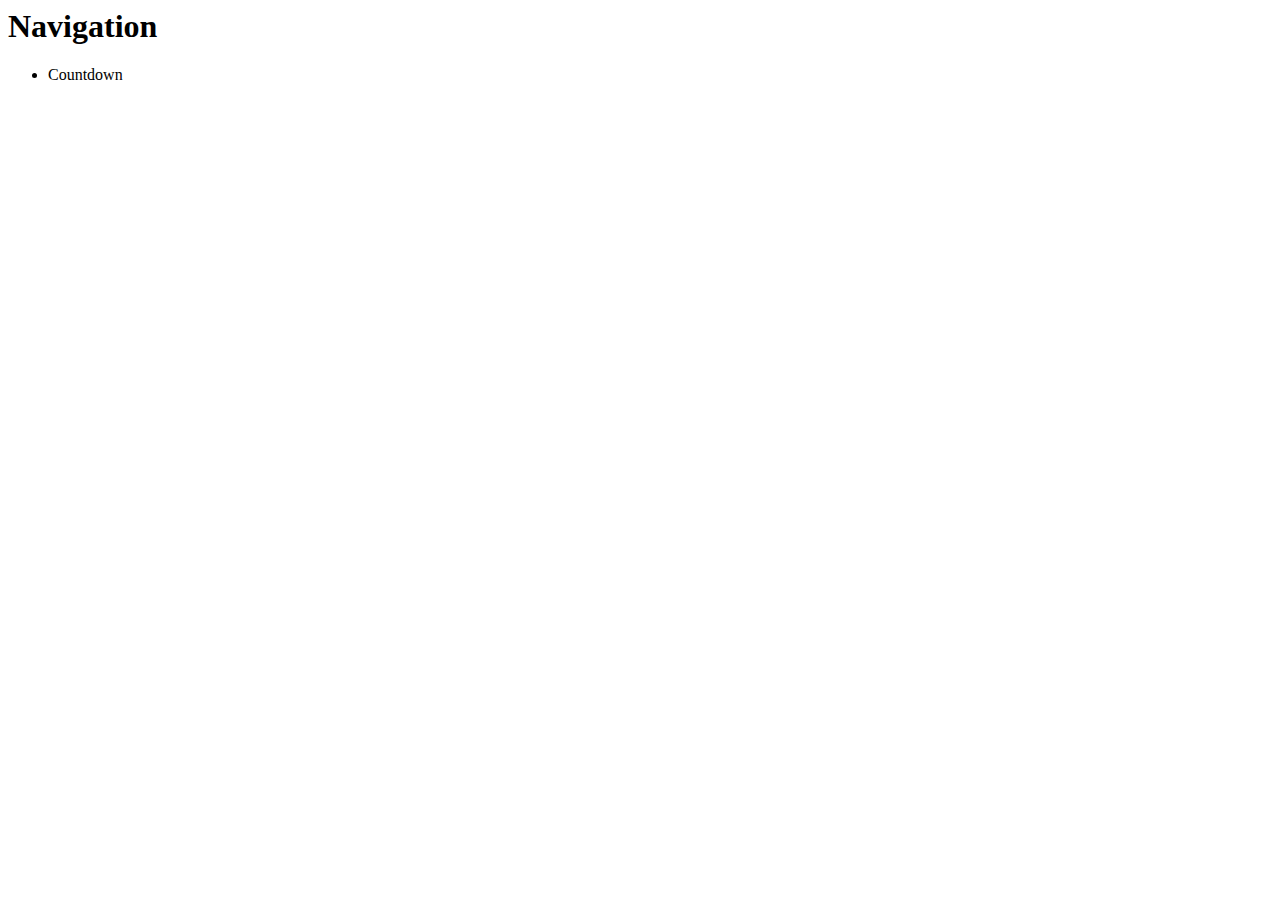
==== index.html @ 7dfb22ba "Add index.html" ====
<html lang="en">
<head>
    <meta charset="UTF-8">
    <meta http-equiv="X-UA-Compatible" content="IE=edge">
    <meta name="viewport" content="width=device-width, initial-scale=1.0">
    <title>Document</title>
</head>
<body>
    <h1>Navigation</h1>
    <ul>
        <li>Countdown</li>
    </ul>
</body>
</html>
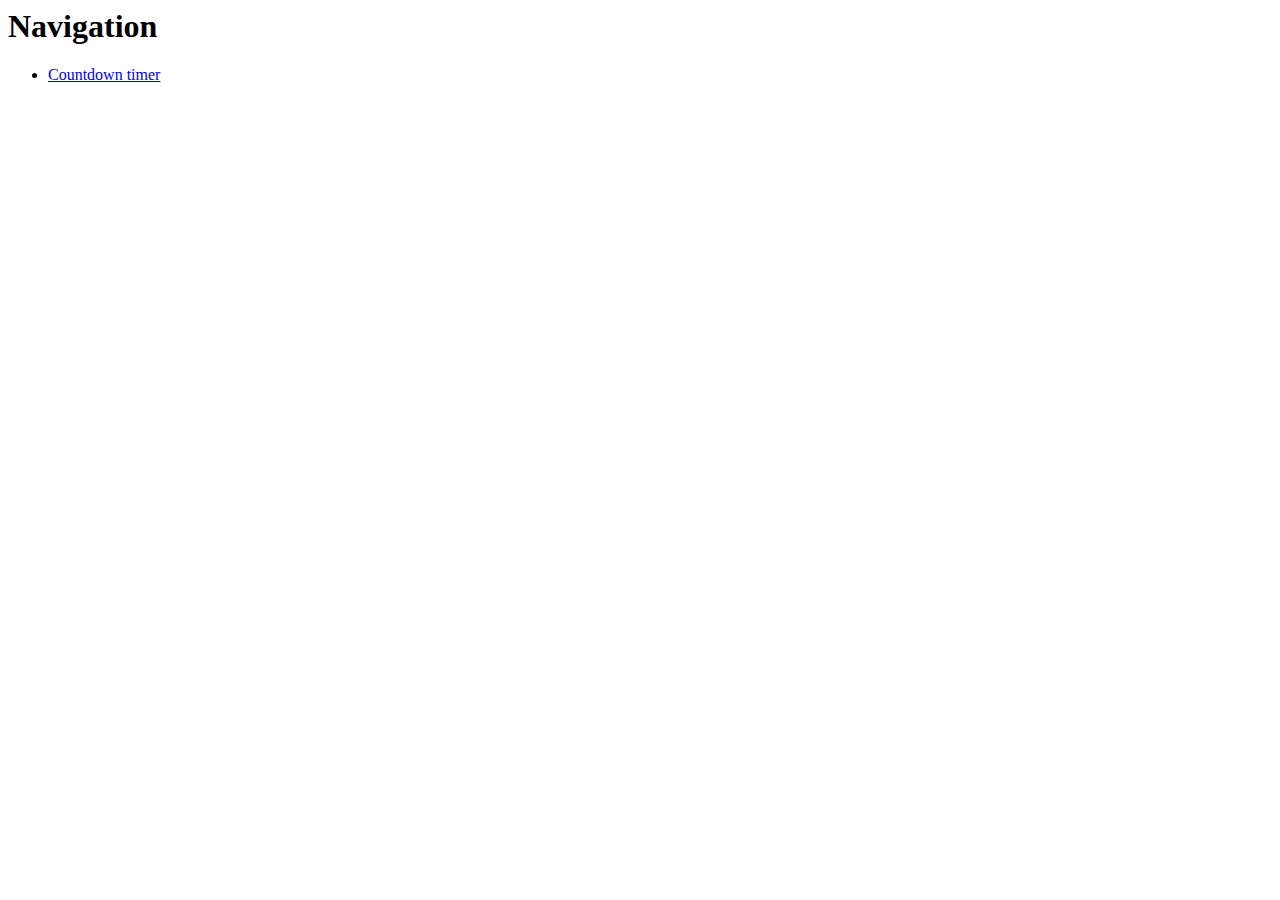
==== commit 10dc55cc: "Add a folder for a countdown timer" ====
--- a/index.html
+++ b/index.html
@@ -8,7 +8,7 @@
 <body>
     <h1>Navigation</h1>
     <ul>
-        <li>Countdown</li>
+        <li><a href="countdown">Countdown timer</a></li>
     </ul>
 </body>
 </html>